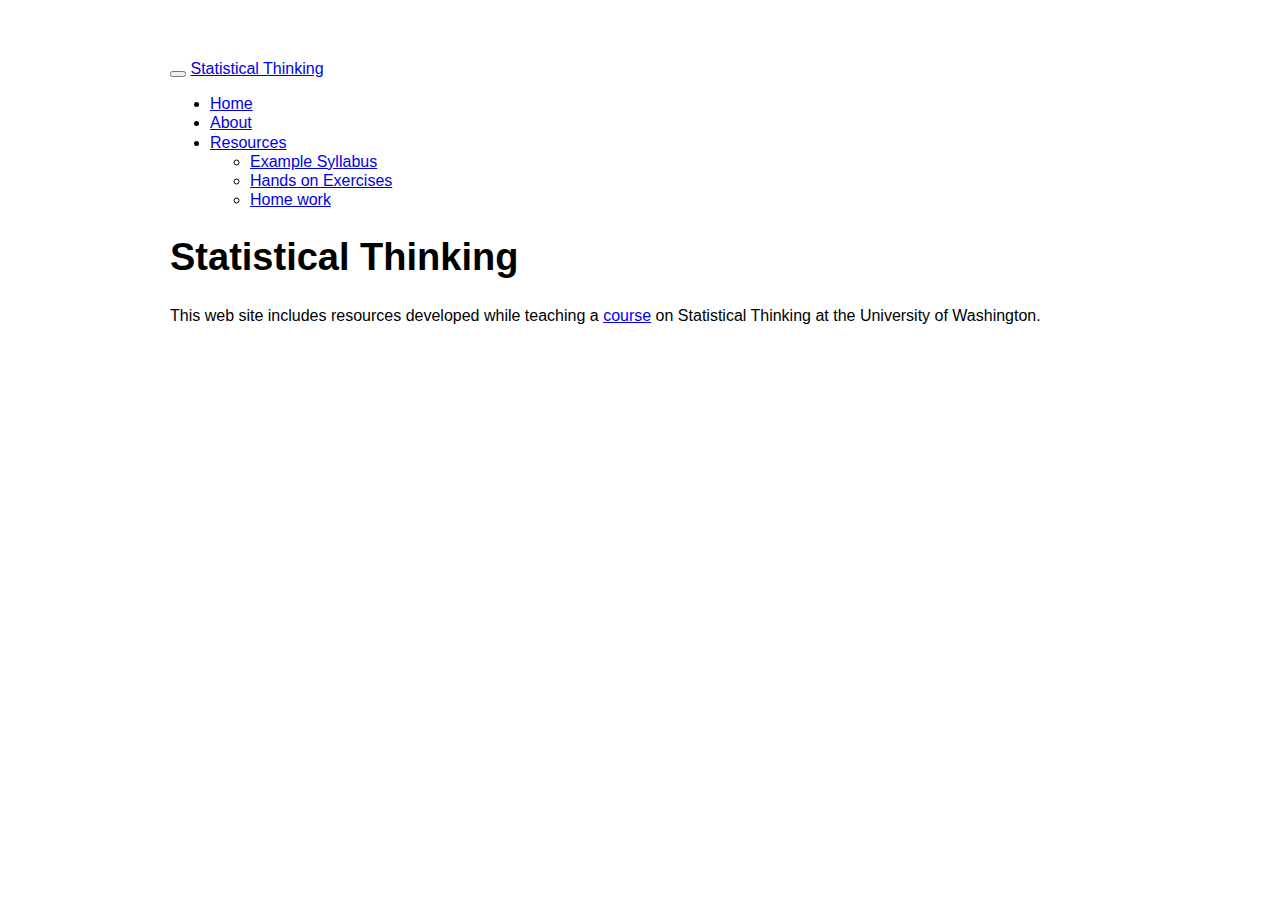
==== index.html @ 2cc87a1d "This is the first version of the web site A this point it's more of an illustration of what we could" ====
<!DOCTYPE html>

<html>

<head>

<meta charset="utf-8" />
<meta name="generator" content="pandoc" />
<meta http-equiv="X-UA-Compatible" content="IE=EDGE" />




<title>Statistical Thinking</title>

<script src="site_libs/jquery-1.11.3/jquery.min.js"></script>
<meta name="viewport" content="width=device-width, initial-scale=1" />
<link href="site_libs/bootstrap-3.3.5/css/cosmo.min.css" rel="stylesheet" />
<script src="site_libs/bootstrap-3.3.5/js/bootstrap.min.js"></script>
<script src="site_libs/bootstrap-3.3.5/shim/html5shiv.min.js"></script>
<script src="site_libs/bootstrap-3.3.5/shim/respond.min.js"></script>
<script src="site_libs/navigation-1.1/tabsets.js"></script>
<link href="site_libs/highlightjs-9.12.0/textmate.css" rel="stylesheet" />
<script src="site_libs/highlightjs-9.12.0/highlight.js"></script>
<link href="site_libs/font-awesome-5.1.0/css/all.css" rel="stylesheet" />
<link href="site_libs/font-awesome-5.1.0/css/v4-shims.css" rel="stylesheet" />

<style type="text/css">code{white-space: pre;}</style>
<style type="text/css">
  pre:not([class]) {
    background-color: white;
  }
</style>
<script type="text/javascript">
if (window.hljs) {
  hljs.configure({languages: []});
  hljs.initHighlightingOnLoad();
  if (document.readyState && document.readyState === "complete") {
    window.setTimeout(function() { hljs.initHighlighting(); }, 0);
  }
}
</script>



<style type="text/css">
h1 {
  font-size: 34px;
}
h1.title {
  font-size: 38px;
}
h2 {
  font-size: 30px;
}
h3 {
  font-size: 24px;
}
h4 {
  font-size: 18px;
}
h5 {
  font-size: 16px;
}
h6 {
  font-size: 12px;
}
.table th:not([align]) {
  text-align: left;
}
</style>

<link rel="stylesheet" href="styles.css" type="text/css" />



<style type = "text/css">
.main-container {
  max-width: 940px;
  margin-left: auto;
  margin-right: auto;
}
code {
  color: inherit;
  background-color: rgba(0, 0, 0, 0.04);
}
img {
  max-width:100%;
}
.tabbed-pane {
  padding-top: 12px;
}
.html-widget {
  margin-bottom: 20px;
}
button.code-folding-btn:focus {
  outline: none;
}
summary {
  display: list-item;
}
</style>


<style type="text/css">
/* padding for bootstrap navbar */
body {
  padding-top: 51px;
  padding-bottom: 40px;
}
/* offset scroll position for anchor links (for fixed navbar)  */
.section h1 {
  padding-top: 56px;
  margin-top: -56px;
}
.section h2 {
  padding-top: 56px;
  margin-top: -56px;
}
.section h3 {
  padding-top: 56px;
  margin-top: -56px;
}
.section h4 {
  padding-top: 56px;
  margin-top: -56px;
}
.section h5 {
  padding-top: 56px;
  margin-top: -56px;
}
.section h6 {
  padding-top: 56px;
  margin-top: -56px;
}
.dropdown-submenu {
  position: relative;
}
.dropdown-submenu>.dropdown-menu {
  top: 0;
  left: 100%;
  margin-top: -6px;
  margin-left: -1px;
  border-radius: 0 6px 6px 6px;
}
.dropdown-submenu:hover>.dropdown-menu {
  display: block;
}
.dropdown-submenu>a:after {
  display: block;
  content: " ";
  float: right;
  width: 0;
  height: 0;
  border-color: transparent;
  border-style: solid;
  border-width: 5px 0 5px 5px;
  border-left-color: #cccccc;
  margin-top: 5px;
  margin-right: -10px;
}
.dropdown-submenu:hover>a:after {
  border-left-color: #ffffff;
}
.dropdown-submenu.pull-left {
  float: none;
}
.dropdown-submenu.pull-left>.dropdown-menu {
  left: -100%;
  margin-left: 10px;
  border-radius: 6px 0 6px 6px;
}
</style>

<script>
// manage active state of menu based on current page
$(document).ready(function () {
  // active menu anchor
  href = window.location.pathname
  href = href.substr(href.lastIndexOf('/') + 1)
  if (href === "")
    href = "index.html";
  var menuAnchor = $('a[href="' + href + '"]');

  // mark it active
  menuAnchor.parent().addClass('active');

  // if it's got a parent navbar menu mark it active as well
  menuAnchor.closest('li.dropdown').addClass('active');
});
</script>

<!-- tabsets -->

<style type="text/css">
.tabset-dropdown > .nav-tabs {
  display: inline-table;
  max-height: 500px;
  min-height: 44px;
  overflow-y: auto;
  background: white;
  border: 1px solid #ddd;
  border-radius: 4px;
}

.tabset-dropdown > .nav-tabs > li.active:before {
  content: "";
  font-family: 'Glyphicons Halflings';
  display: inline-block;
  padding: 10px;
  border-right: 1px solid #ddd;
}

.tabset-dropdown > .nav-tabs.nav-tabs-open > li.active:before {
  content: "&#xe258;";
  border: none;
}

.tabset-dropdown > .nav-tabs.nav-tabs-open:before {
  content: "";
  font-family: 'Glyphicons Halflings';
  display: inline-block;
  padding: 10px;
  border-right: 1px solid #ddd;
}

.tabset-dropdown > .nav-tabs > li.active {
  display: block;
}

.tabset-dropdown > .nav-tabs > li > a,
.tabset-dropdown > .nav-tabs > li > a:focus,
.tabset-dropdown > .nav-tabs > li > a:hover {
  border: none;
  display: inline-block;
  border-radius: 4px;
  background-color: transparent;
}

.tabset-dropdown > .nav-tabs.nav-tabs-open > li {
  display: block;
  float: none;
}

.tabset-dropdown > .nav-tabs > li {
  display: none;
}
</style>

<!-- code folding -->




</head>

<body>


<div class="container-fluid main-container">




<div class="navbar navbar-default  navbar-fixed-top" role="navigation">
  <div class="container">
    <div class="navbar-header">
      <button type="button" class="navbar-toggle collapsed" data-toggle="collapse" data-target="#navbar">
        <span class="icon-bar"></span>
        <span class="icon-bar"></span>
        <span class="icon-bar"></span>
      </button>
      <a class="navbar-brand" href="index.html">Statistical Thinking</a>
    </div>
    <div id="navbar" class="navbar-collapse collapse">
      <ul class="nav navbar-nav">
        <li>
  <a href="index.html">
    <span class="fa fa-home"></span>
     
    Home
  </a>
</li>
<li>
  <a href="about.html">About</a>
</li>
<li class="dropdown">
  <a href="#" class="dropdown-toggle" data-toggle="dropdown" role="button" aria-expanded="false">
    Resources
     
    <span class="caret"></span>
  </a>
  <ul class="dropdown-menu" role="menu">
    <li>
      <a href="syllabus_SYTYCDS2020.html">Example Syllabus</a>
    </li>
    <li>
      <a href="Exercises.html">Hands on Exercises</a>
    </li>
    <li>
      <a href="homework.html">Home work</a>
    </li>
  </ul>
</li>
      </ul>
      <ul class="nav navbar-nav navbar-right">
        
      </ul>
    </div><!--/.nav-collapse -->
  </div><!--/.container -->
</div><!--/.navbar -->

<div class="fluid-row" id="header">



<h1 class="title toc-ignore">Statistical Thinking</h1>

</div>


<p>This web site includes resources developed while teaching a <a href="exampleSyllabus.html">course</a> on Statistical Thinking at the University of Washington.</p>

<p></p>



</div>

<script>

// add bootstrap table styles to pandoc tables
function bootstrapStylePandocTables() {
  $('tr.header').parent('thead').parent('table').addClass('table table-condensed');
}
$(document).ready(function () {
  bootstrapStylePandocTables();
});


</script>

<!-- tabsets -->

<script>
$(document).ready(function () {
  window.buildTabsets("TOC");
});

$(document).ready(function () {
  $('.tabset-dropdown > .nav-tabs > li').click(function () {
    $(this).parent().toggleClass('nav-tabs-open')
  });
});
</script>

<!-- code folding -->


<!-- dynamically load mathjax for compatibility with self-contained -->
<script>
  (function () {
    var script = document.createElement("script");
    script.type = "text/javascript";
    script.src  = "https://mathjax.rstudio.com/latest/MathJax.js?config=TeX-AMS-MML_HTMLorMML";
    document.getElementsByTagName("head")[0].appendChild(script);
  })();
</script>

</body>
</html>
---- styles.css ----
blockquote {
  font-style: italic
}


h1 {
  font-color: green
}

body {
    font-family: "Helvetica Neue",Helvetica,Arial,sans-serif;
    line-height: 1.2;
}

.section {
   padding-bottom: 2em;
}

.graybox {
  padding: 1em;
  background: gray;
  color: white;
  border: 2px solid black;
  border-radius: 10px;
}
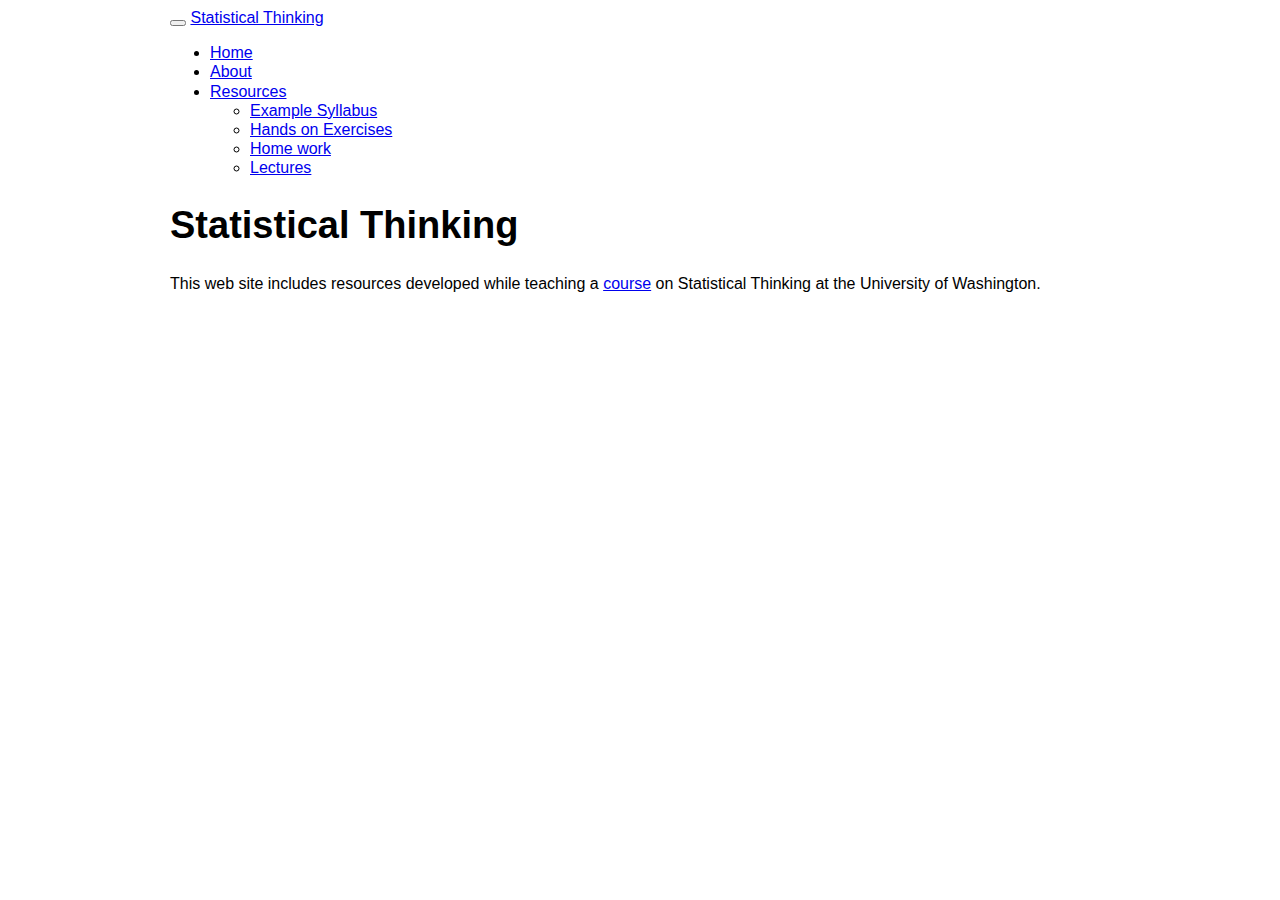
==== commit 66710f9d: "re-generated but didn't change anything" ====
--- a/index.html
+++ b/index.html
@@ -13,24 +13,38 @@
 
 <title>Statistical Thinking</title>
 
-<script src="site_libs/jquery-1.11.3/jquery.min.js"></script>
+<script src="site_libs/header-attrs-2.14/header-attrs.js"></script>
+<script src="site_libs/jquery-3.6.0/jquery-3.6.0.min.js"></script>
 <meta name="viewport" content="width=device-width, initial-scale=1" />
 <link href="site_libs/bootstrap-3.3.5/css/cosmo.min.css" rel="stylesheet" />
 <script src="site_libs/bootstrap-3.3.5/js/bootstrap.min.js"></script>
 <script src="site_libs/bootstrap-3.3.5/shim/html5shiv.min.js"></script>
 <script src="site_libs/bootstrap-3.3.5/shim/respond.min.js"></script>
+<style>h1 {font-size: 34px;}
+       h1.title {font-size: 38px;}
+       h2 {font-size: 30px;}
+       h3 {font-size: 24px;}
+       h4 {font-size: 18px;}
+       h5 {font-size: 16px;}
+       h6 {font-size: 12px;}
+       code {color: inherit; background-color: rgba(0, 0, 0, 0.04);}
+       pre:not([class]) { background-color: white }</style>
 <script src="site_libs/navigation-1.1/tabsets.js"></script>
 <link href="site_libs/highlightjs-9.12.0/textmate.css" rel="stylesheet" />
 <script src="site_libs/highlightjs-9.12.0/highlight.js"></script>
 <link href="site_libs/font-awesome-5.1.0/css/all.css" rel="stylesheet" />
 <link href="site_libs/font-awesome-5.1.0/css/v4-shims.css" rel="stylesheet" />
 
+<style type="text/css">
+  code{white-space: pre-wrap;}
+  span.smallcaps{font-variant: small-caps;}
+  span.underline{text-decoration: underline;}
+  div.column{display: inline-block; vertical-align: top; width: 50%;}
+  div.hanging-indent{margin-left: 1.5em; text-indent: -1.5em;}
+  ul.task-list{list-style: none;}
+    </style>
+
 <style type="text/css">code{white-space: pre;}</style>
-<style type="text/css">
-  pre:not([class]) {
-    background-color: white;
-  }
-</style>
 <script type="text/javascript">
 if (window.hljs) {
   hljs.configure({languages: []});
@@ -43,32 +57,8 @@
 
 
 
-<style type="text/css">
-h1 {
-  font-size: 34px;
-}
-h1.title {
-  font-size: 38px;
-}
-h2 {
-  font-size: 30px;
-}
-h3 {
-  font-size: 24px;
-}
-h4 {
-  font-size: 18px;
-}
-h5 {
-  font-size: 16px;
-}
-h6 {
-  font-size: 12px;
-}
-.table th:not([align]) {
-  text-align: left;
-}
-</style>
+
+
 
 <link rel="stylesheet" href="styles.css" type="text/css" />
 
@@ -80,10 +70,6 @@
   margin-left: auto;
   margin-right: auto;
 }
-code {
-  color: inherit;
-  background-color: rgba(0, 0, 0, 0.04);
-}
 img {
   max-width:100%;
 }
@@ -99,40 +85,16 @@
 summary {
   display: list-item;
 }
+details > summary > p:only-child {
+  display: inline;
+}
+pre code {
+  padding: 0;
+}
 </style>
 
 
 <style type="text/css">
-/* padding for bootstrap navbar */
-body {
-  padding-top: 51px;
-  padding-bottom: 40px;
-}
-/* offset scroll position for anchor links (for fixed navbar)  */
-.section h1 {
-  padding-top: 56px;
-  margin-top: -56px;
-}
-.section h2 {
-  padding-top: 56px;
-  margin-top: -56px;
-}
-.section h3 {
-  padding-top: 56px;
-  margin-top: -56px;
-}
-.section h4 {
-  padding-top: 56px;
-  margin-top: -56px;
-}
-.section h5 {
-  padding-top: 56px;
-  margin-top: -56px;
-}
-.section h6 {
-  padding-top: 56px;
-  margin-top: -56px;
-}
 .dropdown-submenu {
   position: relative;
 }
@@ -160,7 +122,7 @@
   margin-right: -10px;
 }
 .dropdown-submenu:hover>a:after {
-  border-left-color: #ffffff;
+  border-left-color: #adb5bd;
 }
 .dropdown-submenu.pull-left {
   float: none;
@@ -172,7 +134,7 @@
 }
 </style>
 
-<script>
+<script type="text/javascript">
 // manage active state of menu based on current page
 $(document).ready(function () {
   // active menu anchor
@@ -183,10 +145,23 @@
   var menuAnchor = $('a[href="' + href + '"]');
 
   // mark it active
-  menuAnchor.parent().addClass('active');
+  menuAnchor.tab('show');
 
   // if it's got a parent navbar menu mark it active as well
   menuAnchor.closest('li.dropdown').addClass('active');
+
+  // Navbar adjustments
+  var navHeight = $(".navbar").first().height() + 15;
+  var style = document.createElement('style');
+  var pt = "padding-top: " + navHeight + "px; ";
+  var mt = "margin-top: -" + navHeight + "px; ";
+  var css = "";
+  // offset scroll position for anchor links (for fixed navbar)
+  for (var i = 1; i <= 6; i++) {
+    css += ".section h" + i + "{ " + pt + mt + "}\n";
+  }
+  style.innerHTML = "body {" + pt + "padding-bottom: 40px; }\n" + css;
+  document.head.appendChild(style);
 });
 </script>
 
@@ -198,7 +173,6 @@
   max-height: 500px;
   min-height: 44px;
   overflow-y: auto;
-  background: white;
   border: 1px solid #ddd;
   border-radius: 4px;
 }
@@ -265,7 +239,7 @@
 <div class="navbar navbar-default  navbar-fixed-top" role="navigation">
   <div class="container">
     <div class="navbar-header">
-      <button type="button" class="navbar-toggle collapsed" data-toggle="collapse" data-target="#navbar">
+      <button type="button" class="navbar-toggle collapsed" data-toggle="collapse" data-bs-toggle="collapse" data-target="#navbar" data-bs-target="#navbar">
         <span class="icon-bar"></span>
         <span class="icon-bar"></span>
         <span class="icon-bar"></span>
@@ -285,7 +259,7 @@
   <a href="about.html">About</a>
 </li>
 <li class="dropdown">
-  <a href="#" class="dropdown-toggle" data-toggle="dropdown" role="button" aria-expanded="false">
+  <a href="#" class="dropdown-toggle" data-toggle="dropdown" role="button" data-bs-toggle="dropdown" aria-expanded="false">
     Resources
      
     <span class="caret"></span>
@@ -295,10 +269,13 @@
       <a href="syllabus_SYTYCDS2020.html">Example Syllabus</a>
     </li>
     <li>
-      <a href="Exercises.html">Hands on Exercises</a>
+      <a href="exercises.html">Hands on Exercises</a>
     </li>
     <li>
       <a href="homework.html">Home work</a>
+    </li>
+    <li>
+      <a href="lectures.html">Lectures</a>
     </li>
   </ul>
 </li>
@@ -310,7 +287,7 @@
   </div><!--/.container -->
 </div><!--/.navbar -->
 
-<div class="fluid-row" id="header">
+<div id="header">
 
 
 
@@ -319,7 +296,9 @@
 </div>
 
 
-<p>This web site includes resources developed while teaching a <a href="exampleSyllabus.html">course</a> on Statistical Thinking at the University of Washington.</p>
+<p>This web site includes resources developed while teaching a <a
+href="exampleSyllabus.html">course</a> on Statistical Thinking at the
+University of Washington.</p>
 
 <p></p>
 
@@ -331,7 +310,7 @@
 
 // add bootstrap table styles to pandoc tables
 function bootstrapStylePandocTables() {
-  $('tr.header').parent('thead').parent('table').addClass('table table-condensed');
+  $('tr.odd').parent('tbody').parent('table').addClass('table table-condensed');
 }
 $(document).ready(function () {
   bootstrapStylePandocTables();
@@ -349,7 +328,7 @@
 
 $(document).ready(function () {
   $('.tabset-dropdown > .nav-tabs > li').click(function () {
-    $(this).parent().toggleClass('nav-tabs-open')
+    $(this).parent().toggleClass('nav-tabs-open');
   });
 });
 </script>
